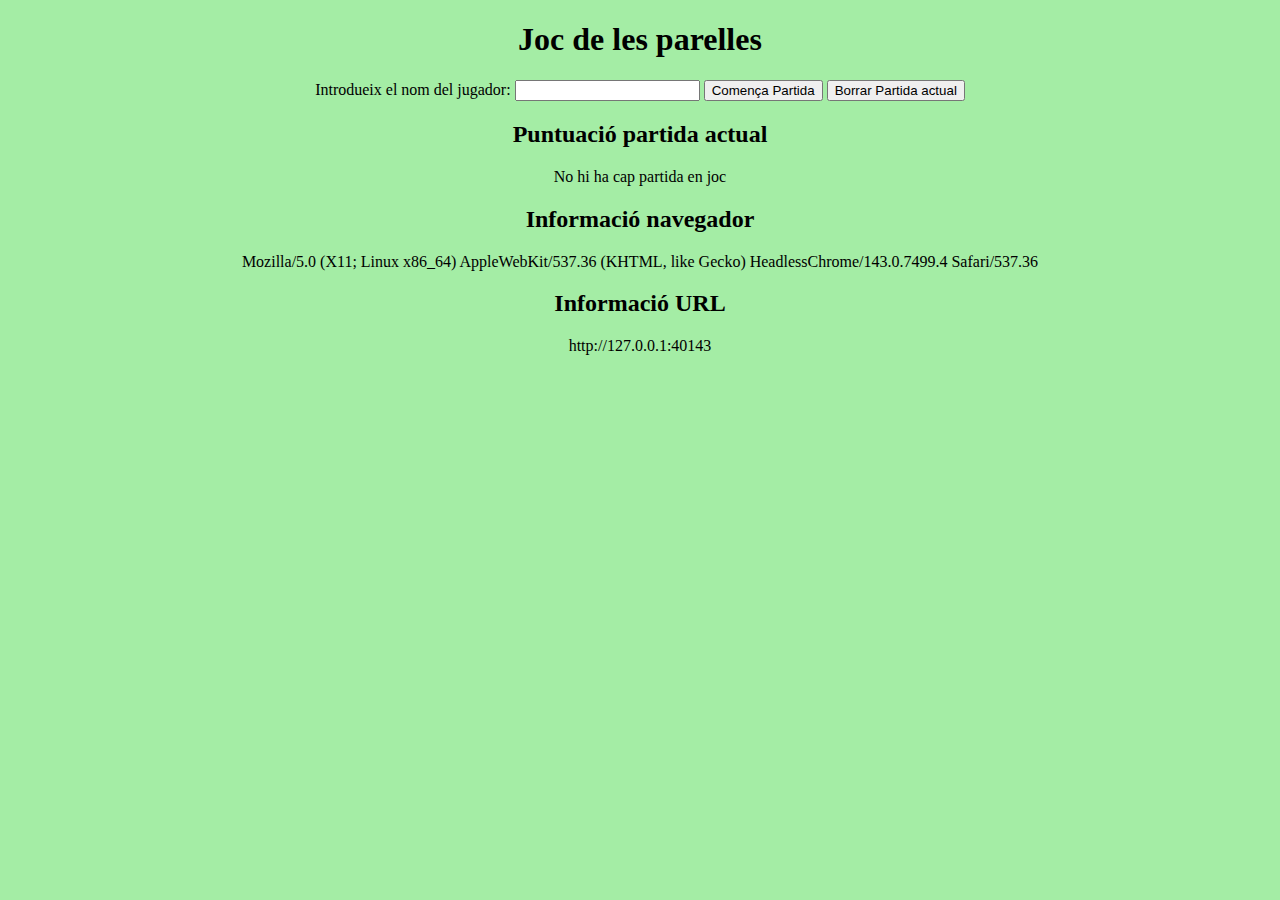
==== JOC_PARELLES/index.html @ 45398a4b "Juego Parejas, estructura principal hecha" ====
<!DOCTYPE html>
<html lang="en">
<head>
    <meta charset="UTF-8">
    <meta name="viewport" content="width=device-width, initial-scale=1.0">
    <title>Document</title>
    <link rel="stylesheet" href="css/style.css">

</head>
<body>
    <h1>Joc de les parelles</h1>
    <label for="">Introdueix el nom del jugador:</label>
    <input id="nombreJugador"type="text">
    <button id="botonPartida">Comença Partida</button>
    <button id="botonBorrar">Borrar Partida actual</button>

    <h2>Puntuació partida actual</h2>
    <p id="infoPartida">No hi ha cap partida en joc</p>
    <h2>Informació navegador</h2>
    <p id="infoNavegador"></p>
    <h2>Informació URL</h2>
    <p id="infoUrl"></p>




    <script src="js/index.js"></script>
</body>
</html>
---- JOC_PARELLES/css/style.css ----
body{
    text-align: center;
    background-color: #a4eda5;
    
}
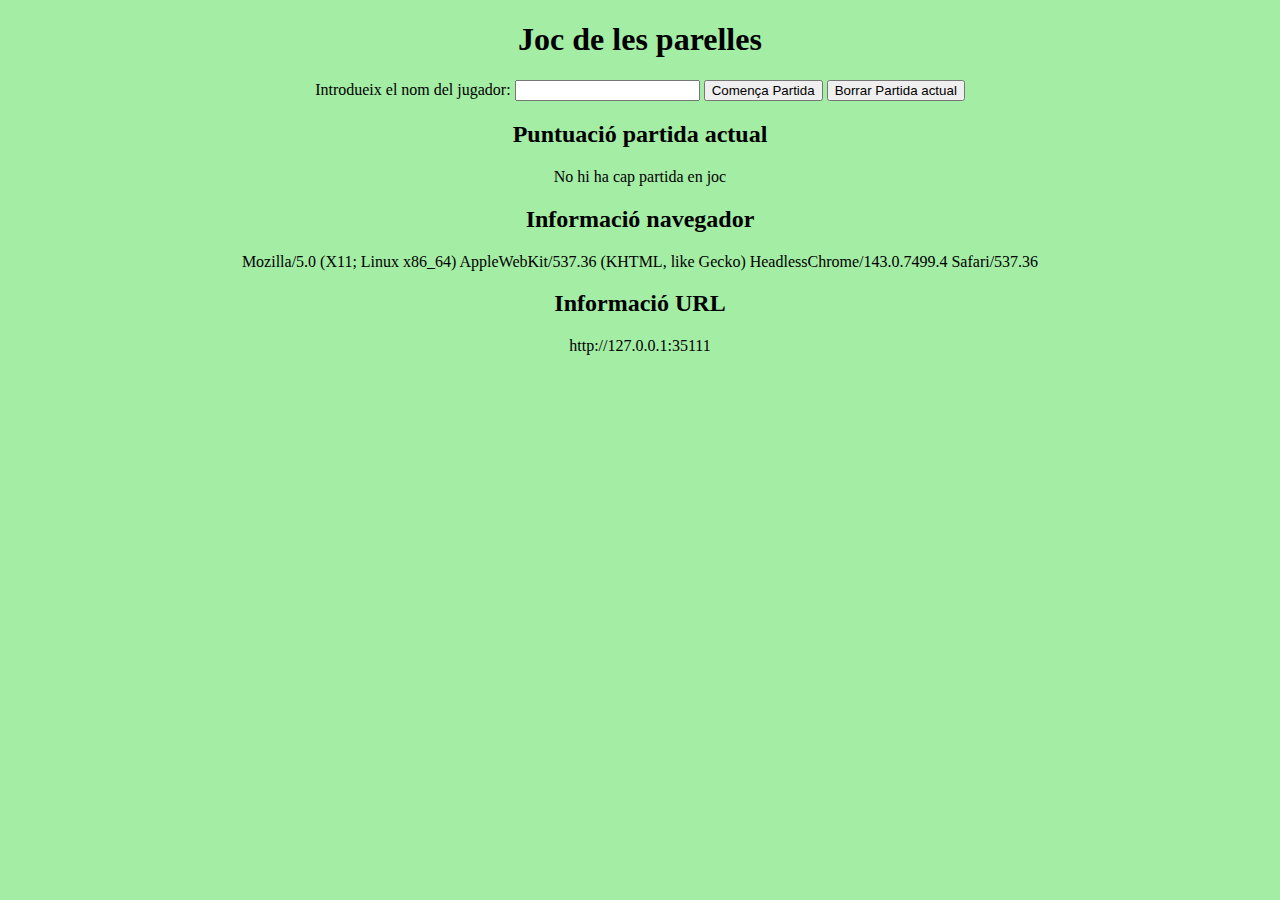
==== commit 3b209d65: "Funciona casi todo, falta por corregir algún bug" ====
--- a/JOC_PARELLES/index.html
+++ b/JOC_PARELLES/index.html
@@ -10,7 +10,7 @@
 <body>
     <h1>Joc de les parelles</h1>
     <label for="">Introdueix el nom del jugador:</label>
-    <input id="nombreJugador"type="text">
+    <input id="nombreJugador" type="text">
     <button id="botonPartida">Comença Partida</button>
     <button id="botonBorrar">Borrar Partida actual</button>
 
@@ -22,8 +22,6 @@
     <p id="infoUrl"></p>
 
 
-
-
     <script src="js/index.js"></script>
 </body>
 </html>